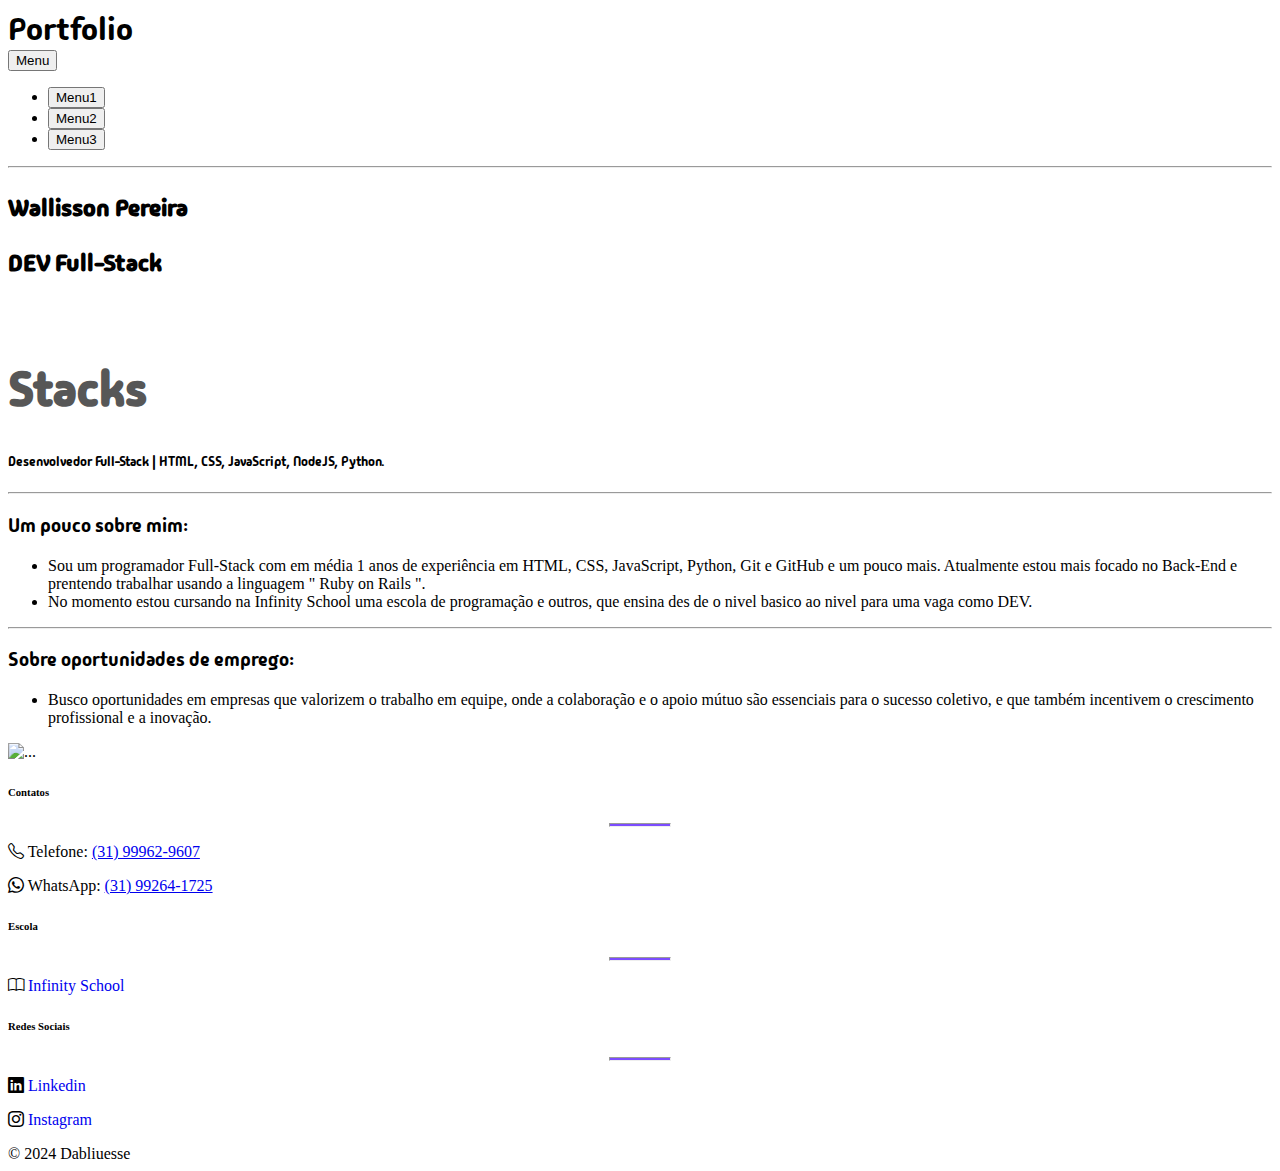
==== Portifolio/pagesHTML/first.html @ 2f0ae402 "Add files via upload" ====
<!doctype html>
<html lang="pt-BR">
    <head>
        <title>Ws Portfolio</title>
        <meta charset="utf-8" />
        <meta
            name="viewport"
            content="width=device-width, initial-scale=1, shrink-to-fit=no"
        />
        <link
            href="https://cdn.jsdelivr.net/npm/bootstrap@5.3.2/dist/css/bootstrap.min.css"
            rel="stylesheet"
            integrity="sha384-T3c6CoIi6uLrA9TneNEoa7RxnatzjcDSCmG1MXxSR1GAsXEV/Dwwykc2MPK8M2HN"
            crossorigin="anonymous"
        />
        <link rel="stylesheet" href="./stylesCSS/first.css">
        <link rel="stylesheet" href="https://cdn.jsdelivr.net/npm/bootstrap-icons@1.3.0/font/bootstrap-icons.css">
        <link rel="shortcut icon" href="./imgs/logoWs.png" type="image/x-icon">
    </head>
    <body>
        <header>
            <div class="container d-flex justify-content-between mt-3 mb-3">
                <div class="logo">
                    <h1 class="madimi-one-regular" style="margin: 0;">Portfolio</h1>
                </div>
                <div class="dropdown">
                    <button class="btn btn-transparent dropdown-toggle" type="button" id="dropdownMenu2" data-bs-toggle="dropdown" aria-expanded="false">
                        Menu
                    </button>
                    <ul class="dropdown-menu" aria-labelledby="dropdownMenu2">
                        <li><button class="dropdown-item" type="button">Menu1</button></li>
                        <li><button class="dropdown-item" type="button">Menu2</button></li>
                        <li><button class="dropdown-item" type="button">Menu3</button></li>
                    </ul>
                </div>
            </div>   
            <hr>
        </header>
        <main class="d-flex justify-content-center">
            
            <div class="container row">
                <div class="col-sm-7">
                    <div class="madimi-one-regular">
                        <h3>Wallisson <span>Pereira</span></h3>
                        <h3>DEV <span>Full-Stack</span></h3>
                    </div>

                    <div class="cabecalho ">
                        <h1 class="madimi-one-regular mb-3" >Stacks</h1>
                        <h5 class="madimi-one-regular mb-5" >Desenvolvedor Full-Stack | HTML, CSS, JavaScript, NodeJS, Python.</h5>
                        <p class="madimi-one-regular mb-3"></p>
                        <hr>
                        <h3 class="madimi-one-regular mb-5" >Um pouco sobre mim:</h3>
                        <ul>
                            <li>Sou um programador Full-Stack com em média 1 anos de experiência em HTML, CSS, JavaScript, Python, Git e GitHub e um pouco mais. Atualmente estou mais focado no Back-End e prentendo trabalhar usando a linguagem " Ruby on Rails ".</li>
                            <li>No momento estou cursando na <span>Infinity School</span> uma escola de programação e outros, que ensina des de o nivel basico ao nivel para uma vaga como DEV.
                        </ul>
                        <hr>
                    </div>
                    <div>
                        <h3 class="madimi-one-regular mb-5" >Sobre oportunidades de emprego:</h3>
                    </div>
                    <div class="d-flex">
                        <ul>
                            <li>Busco oportunidades em empresas que valorizem o trabalho em equipe, onde a colaboração e o apoio mútuo são essenciais para o sucesso coletivo, e que também incentivem o crescimento profissional e a inovação.</li>
                        </ul>
                    </div>
                </div>
                <!-- Imagem, Linguagem Ruby -->
                <div class="col-sm-5 p-2">
                    <div>
                        <div class="card">
                            <img src="/imgs/Rubyy.webp" class="card-img-top" alt="...">
                            <div class="card-body">
                                <h5 class="card-title madimi-one-regular"></h5>
                            </div>
                        </div>
                    </div>
                </div>
        </main>
        <footer class="bg-light text-dark pt-5 pb-4">
            <div class="container text-center text-md-left">
                <div class="row text-center">
                    <div class="col-md-4 mx-auto mb-4">
                        <h6 class="text-uppercase font-weight-bold">Contatos</h6>
                        <hr class="mb-4 mt-0 d-inline-block mx-auto" style="width: 60px; background-color: #7c4dff; height: 2px">
                        <p><i class="bi bi-telephone"></i> Telefone: <a href="tel:31999629607">(31) 99962-9607</a></p>
                        <p><i class="bi bi-whatsapp"></i> WhatsApp: <a href="https://wa.me/5531992641725?text=Ola">(31) 99264-1725</a></p>
                    </div>
                    <div class="col-md-4 mx-auto mb-4 rodape">
                        <h6 class="text-uppercase font-weight-bold">Escola</h6>
                        <hr class="mb-4 mt-0 d-inline-block mx-auto" style="width: 60px; background-color: #7c4dff; height: 2px">
                        <p><i class="bi bi-book"></i><a href="https://infinityschool.com.br/a-escola/" class="text-dark"> Infinity School</a></p>
                    </div>
                    <div class="col-md-4 mx-auto mb-4 rodape">
                        <h6 class="text-uppercase font-weight-bold">Redes Sociais</h6>
                        <hr class="mb-4 mt-0 d-inline-block mx-auto" style="width: 60px; background-color: #7c4dff; height: 2px">
                        <p><i class="bi bi-linkedin"></i><a href="https://www.linkedin.com/public-profile/settings?trk=d_flagship3_profile_self_view_public_profile" class="text-dark"> Linkedin</a></p>
                        <p><i class="bi bi-instagram"></i><a href="https://instagram.com" class="text-dark"> Instagram</a></p>
                    </div>
                </div>
            </div>
            <div class="text-center py-3">
                © 2024 Dabliuesse
            </div>
        </footer>

        <script>
            
        </script>
        <!-- Bootstrap Java Script Libraries -->
        <script
            src="https://cdn.jsdelivr.net/npm/@popperjs/core@2.11.8/dist/umd/popper.min.js"
            integrity="sha384-I7E8VVD/ismYTF4hNIPjVp/Zjvgyol6VFvRkX/vR+Vc4jQkC+hVqc2pM8ODewa9r"
            crossorigin="anonymous"
        ></script>

        <script
            src="https://cdn.jsdelivr.net/npm/bootstrap@5.3.2/dist/js/bootstrap.min.js"
            integrity="sha384-BBtl+eGJRgqQAUMxJ7pMwbEyER4l1g+O15P+16Ep7Q9Q+zqX6gSbd85u4mG4QzX+"
            crossorigin="anonymous"
        ></script>
    </body>
</html>
---- Portifolio/pagesHTML/stylesCSS/first.css ----
@import url('https://fonts.googleapis.com/css2?family=Madimi+One&display=swap');

.logo{
    max-width: 100px;
}

.madimi-one-regular {
    font-family: "Madimi One", sans-serif;
    font-weight: 400;
    font-style: normal;
  }

.madimi-one-regular h3{
    font-size: 1.5em;
}

.cabecalho{
    margin-top: 5em;
    margin-bottom: 1em;
}

.cabecalho h1{
    font-weight:800;
    color: rgb(87, 87, 87);
    font-size: 3em;
    font-family: Madimi One", sans-serif;
}

.cabecalho p{
    color: rgb(44, 44, 44);
    font-size: 1em;
    font-weight: 500;
} 

.card{
    width: 45em;
}

.tempo-texto {
    font-size: 1em;
    font-weight: 400;
    color: rgb(87, 87, 87);
    font-family: "Madimi One", sans-serif;
}

.rodape a {
    text-decoration: none; 
}

.rodape a:hover {
    text-decoration: underline;
}
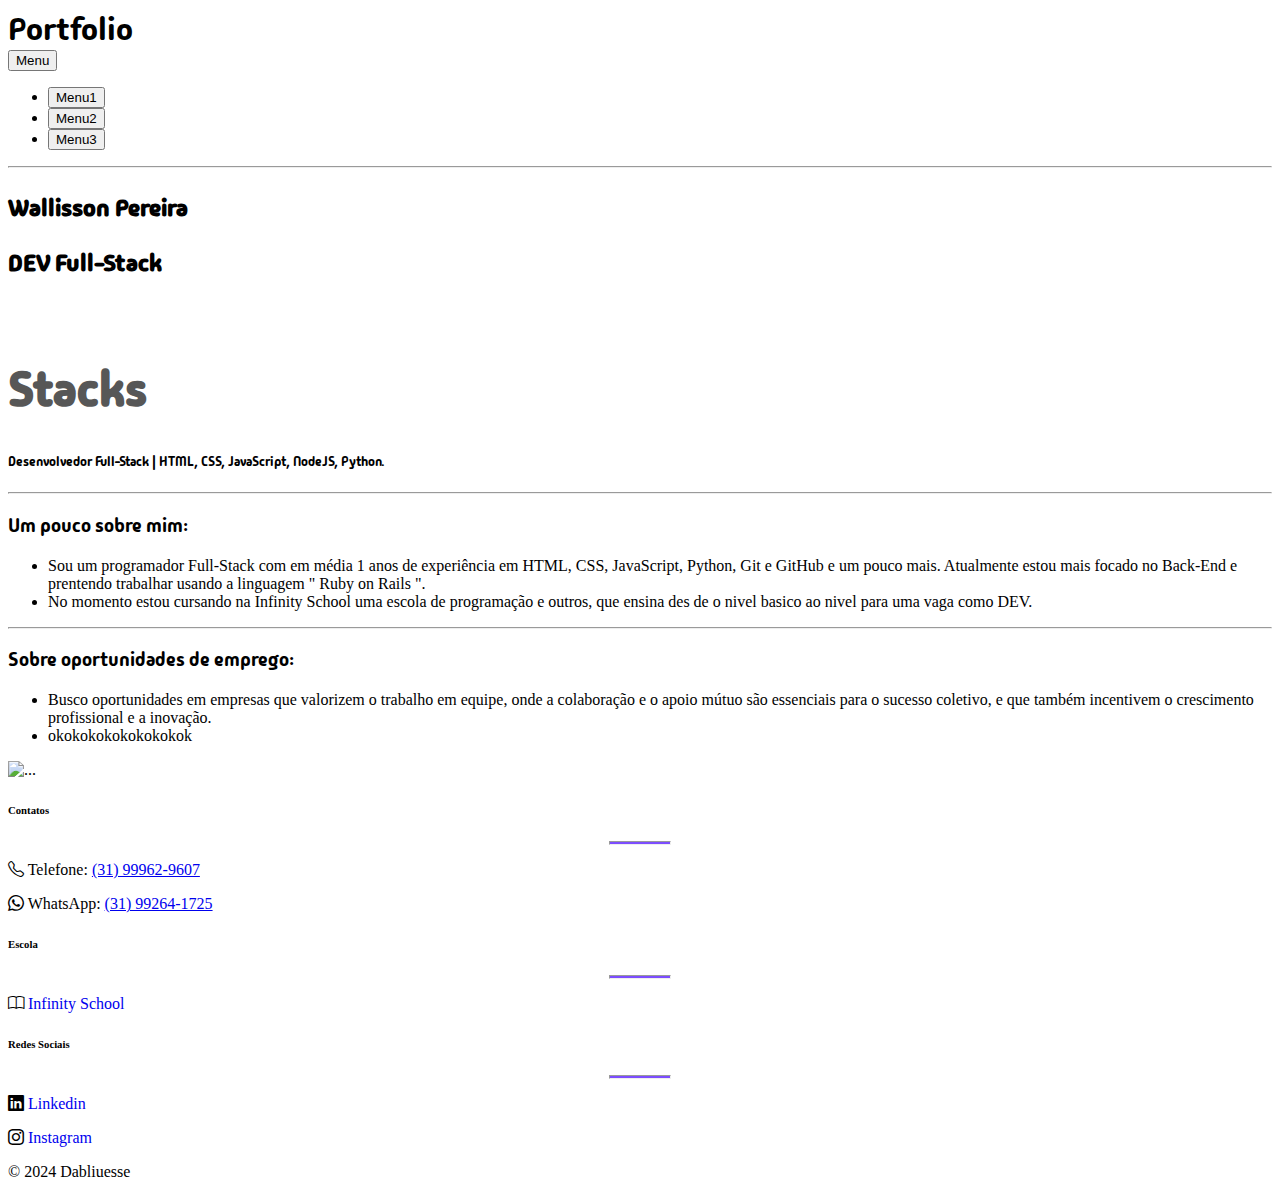
==== commit eda6ead5: "Update first.html" ====
--- a/Portifolio/pagesHTML/first.html
+++ b/Portifolio/pagesHTML/first.html
@@ -63,6 +63,7 @@
                     <div class="d-flex">
                         <ul>
                             <li>Busco oportunidades em empresas que valorizem o trabalho em equipe, onde a colaboração e o apoio mútuo são essenciais para o sucesso coletivo, e que também incentivem o crescimento profissional e a inovação.</li>
+                            <li>okokokokokokokokok</li>
                         </ul>
                     </div>
                 </div>
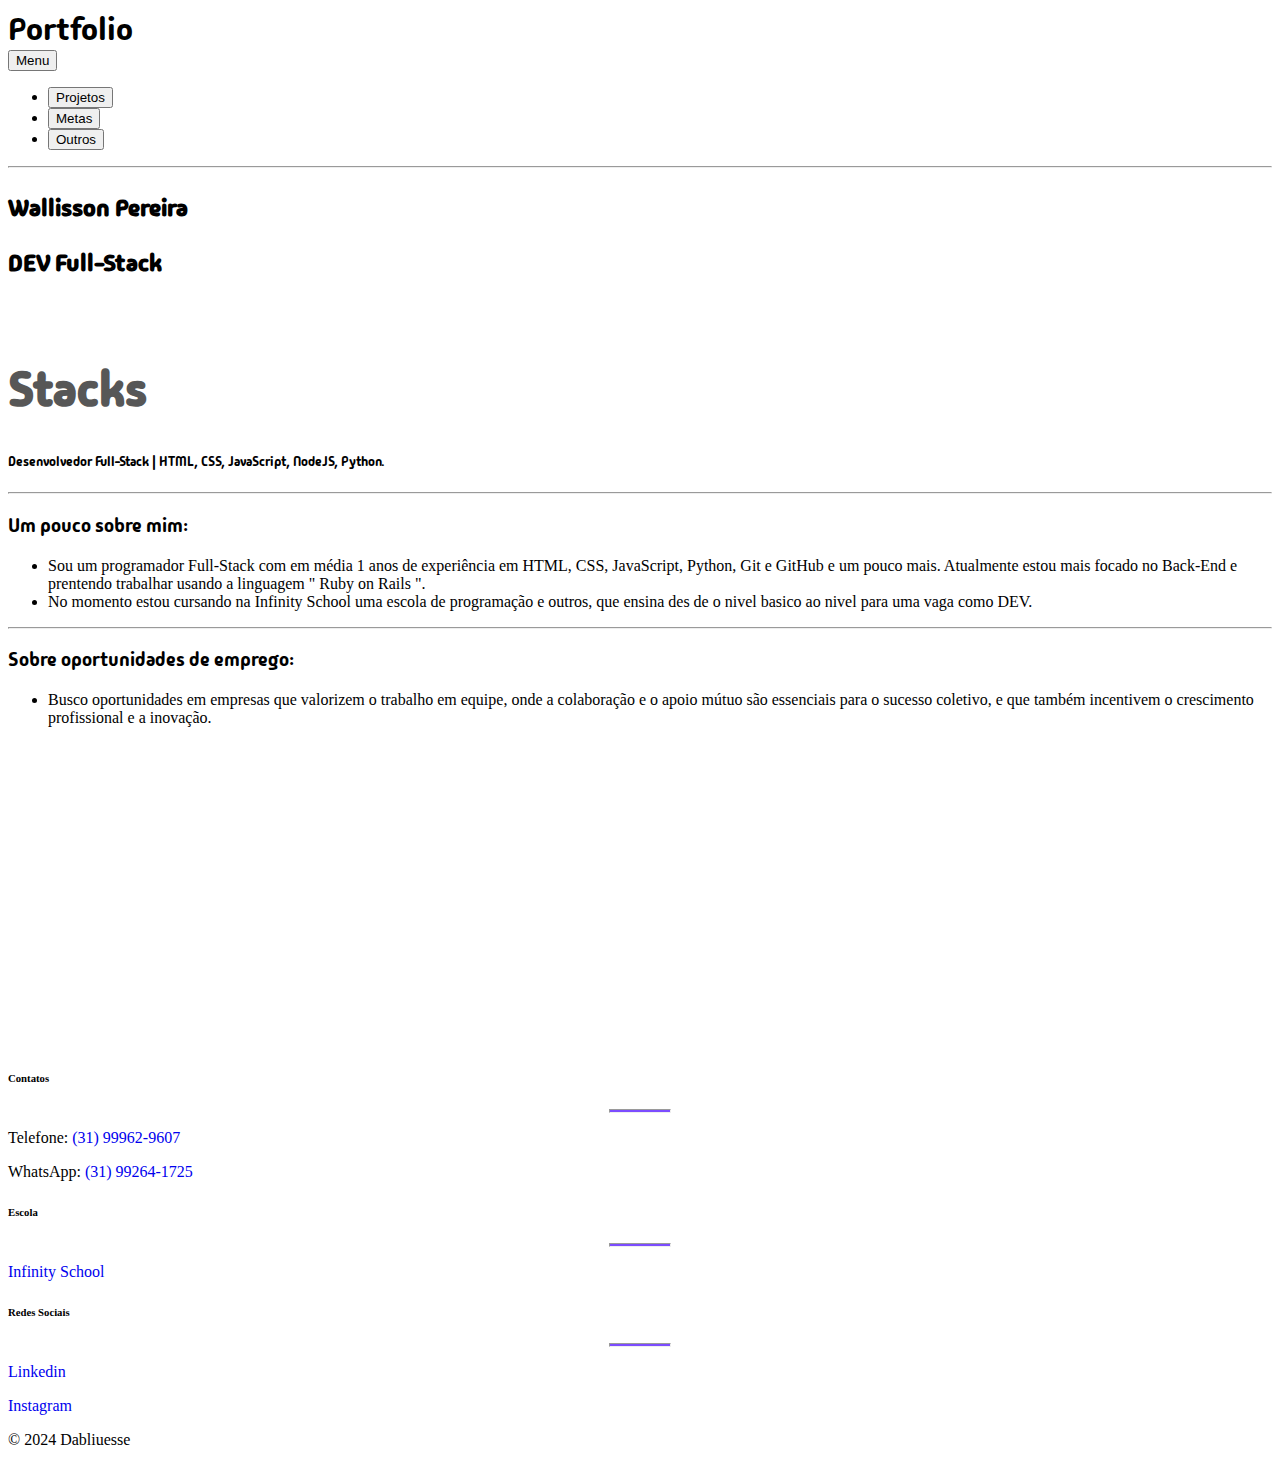
==== commit e63294cd: "Update first.html" ====
--- a/Portifolio/pagesHTML/first.html
+++ b/Portifolio/pagesHTML/first.html
@@ -14,7 +14,6 @@
             crossorigin="anonymous"
         />
         <link rel="stylesheet" href="./stylesCSS/first.css">
-        <link rel="stylesheet" href="https://cdn.jsdelivr.net/npm/bootstrap-icons@1.3.0/font/bootstrap-icons.css">
         <link rel="shortcut icon" href="./imgs/logoWs.png" type="image/x-icon">
     </head>
     <body>
@@ -28,9 +27,9 @@
                         Menu
                     </button>
                     <ul class="dropdown-menu" aria-labelledby="dropdownMenu2">
-                        <li><button class="dropdown-item" type="button">Menu1</button></li>
-                        <li><button class="dropdown-item" type="button">Menu2</button></li>
-                        <li><button class="dropdown-item" type="button">Menu3</button></li>
+                        <li><button class="dropdown-item" type="button">Projetos</button></li>
+                        <li><button class="dropdown-item" type="button">Metas</button></li>
+                        <li><button class="dropdown-item" type="button">Outros</button></li>
                     </ul>
                 </div>
             </div>   
@@ -63,7 +62,6 @@
                     <div class="d-flex">
                         <ul>
                             <li>Busco oportunidades em empresas que valorizem o trabalho em equipe, onde a colaboração e o apoio mútuo são essenciais para o sucesso coletivo, e que também incentivem o crescimento profissional e a inovação.</li>
-                            <li>okokokokokokokokok</li>
                         </ul>
                     </div>
                 </div>
@@ -71,7 +69,7 @@
                 <div class="col-sm-5 p-2">
                     <div>
                         <div class="card">
-                            <img src="/imgs/Rubyy.webp" class="card-img-top" alt="...">
+                            <img src="/imgs/Rubyy.webp" class="card-img-top" alt="">
                             <div class="card-body">
                                 <h5 class="card-title madimi-one-regular"></h5>
                             </div>
@@ -82,7 +80,7 @@
         <footer class="bg-light text-dark pt-5 pb-4">
             <div class="container text-center text-md-left">
                 <div class="row text-center">
-                    <div class="col-md-4 mx-auto mb-4">
+                    <div class="col-md-4 mx-auto mb-4 rodape">
                         <h6 class="text-uppercase font-weight-bold">Contatos</h6>
                         <hr class="mb-4 mt-0 d-inline-block mx-auto" style="width: 60px; background-color: #7c4dff; height: 2px">
                         <p><i class="bi bi-telephone"></i> Telefone: <a href="tel:31999629607">(31) 99962-9607</a></p>
--- a/Portifolio/pagesHTML/stylesCSS/first.css
+++ b/Portifolio/pagesHTML/stylesCSS/first.css
@@ -34,6 +34,8 @@
 
 .card{
     width: 45em;
+    height: 19em;
+    border-radius: 20%;
 }
 
 .tempo-texto {
@@ -49,4 +51,4 @@
 
 .rodape a:hover {
     text-decoration: underline;
-}+}
